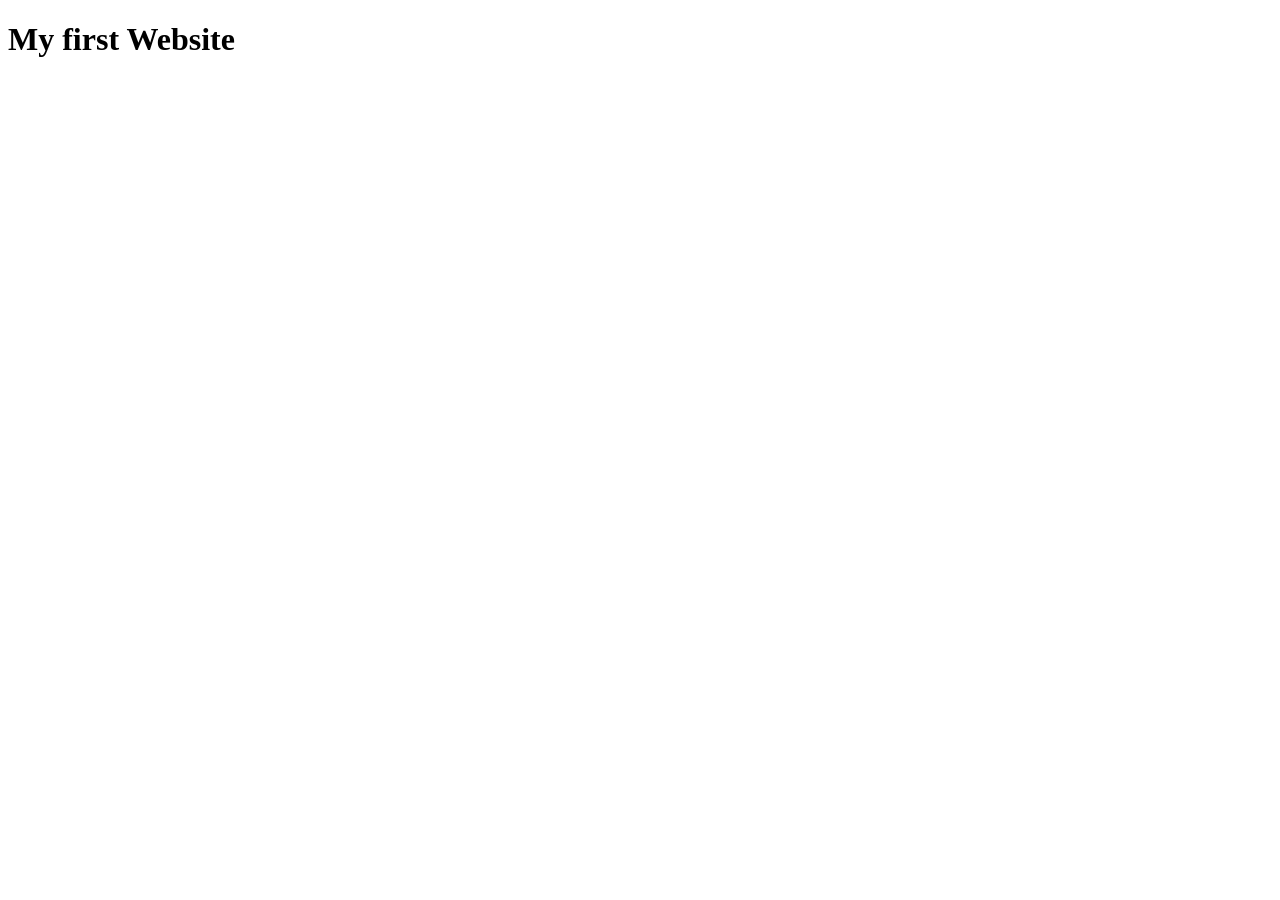
==== index.html @ 0b0f9714 "Add index.html" ====
<!DOCTYPE html>
<html lang="en">
<head>
<meta charset="UTF-8">
<meta name="viewport" content="width=device-width, initial-scale=1.0">
<title>Document</title>
</head>
<body>
<h1>My first Website</h1>
</body>
</html>
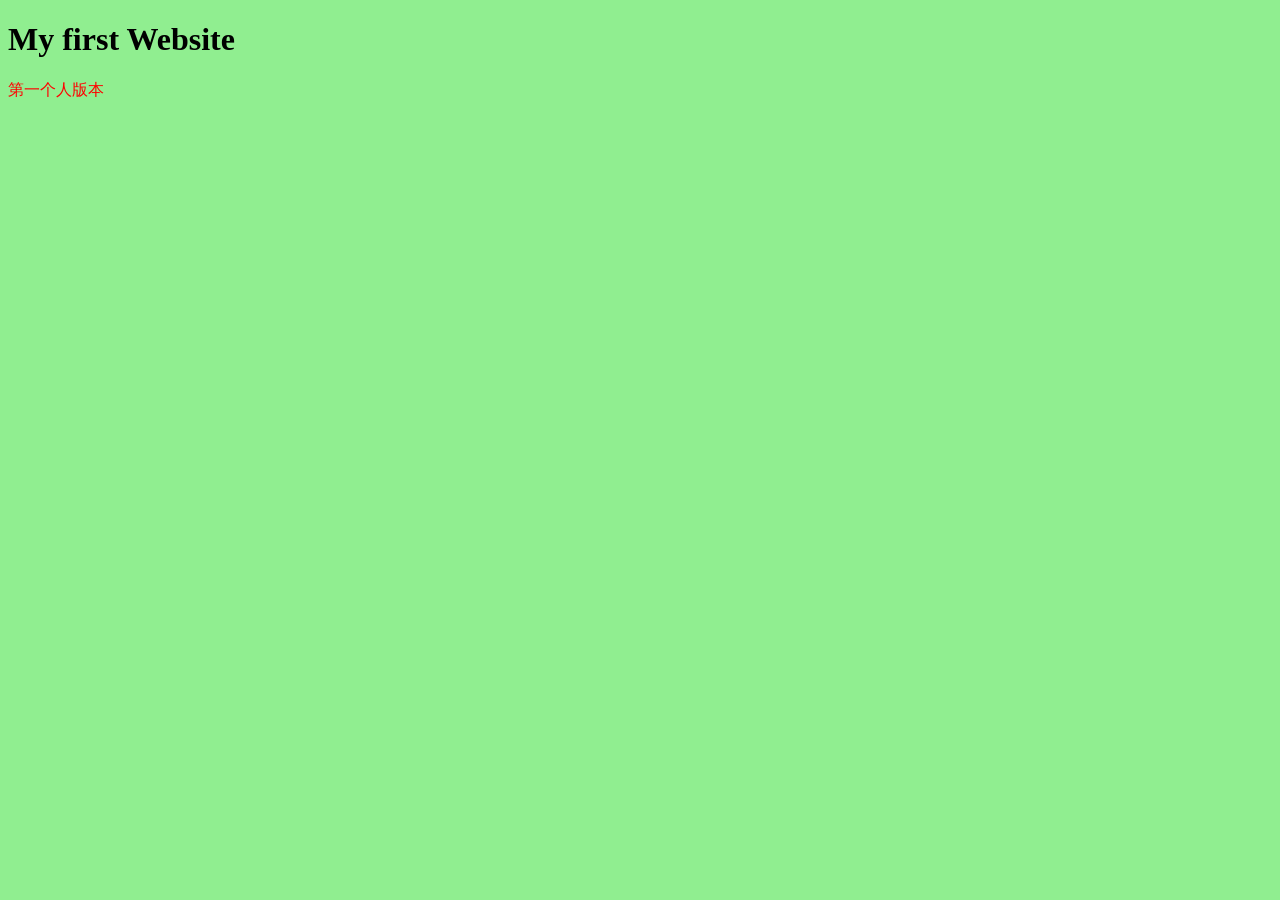
==== commit 5a5fc7f0: "new style" ====
--- a/index.html
+++ b/index.html
@@ -1,11 +1,16 @@
 <!DOCTYPE html>
 <html lang="en">
+
 <head>
-<meta charset="UTF-8">
-<meta name="viewport" content="width=device-width, initial-scale=1.0">
-<title>Document</title>
+    <meta charset="UTF-8">
+    <meta name="viewport" content="width=device-width, initial-scale=1.0">
+    <title>Document</title>
+    <link rel="stylesheet" href="style.css">
 </head>
+
 <body>
-<h1>My first Website</h1>
+    <h1>My first Website</h1>
+    <p>第一个人版本</p>
 </body>
-</html>
+
+</html>
--- a/style.css
+++ b/style.css
@@ -0,0 +1,7 @@
+body {
+    background-color: lightgreen;
+}
+
+p {
+    color: red;
+}
